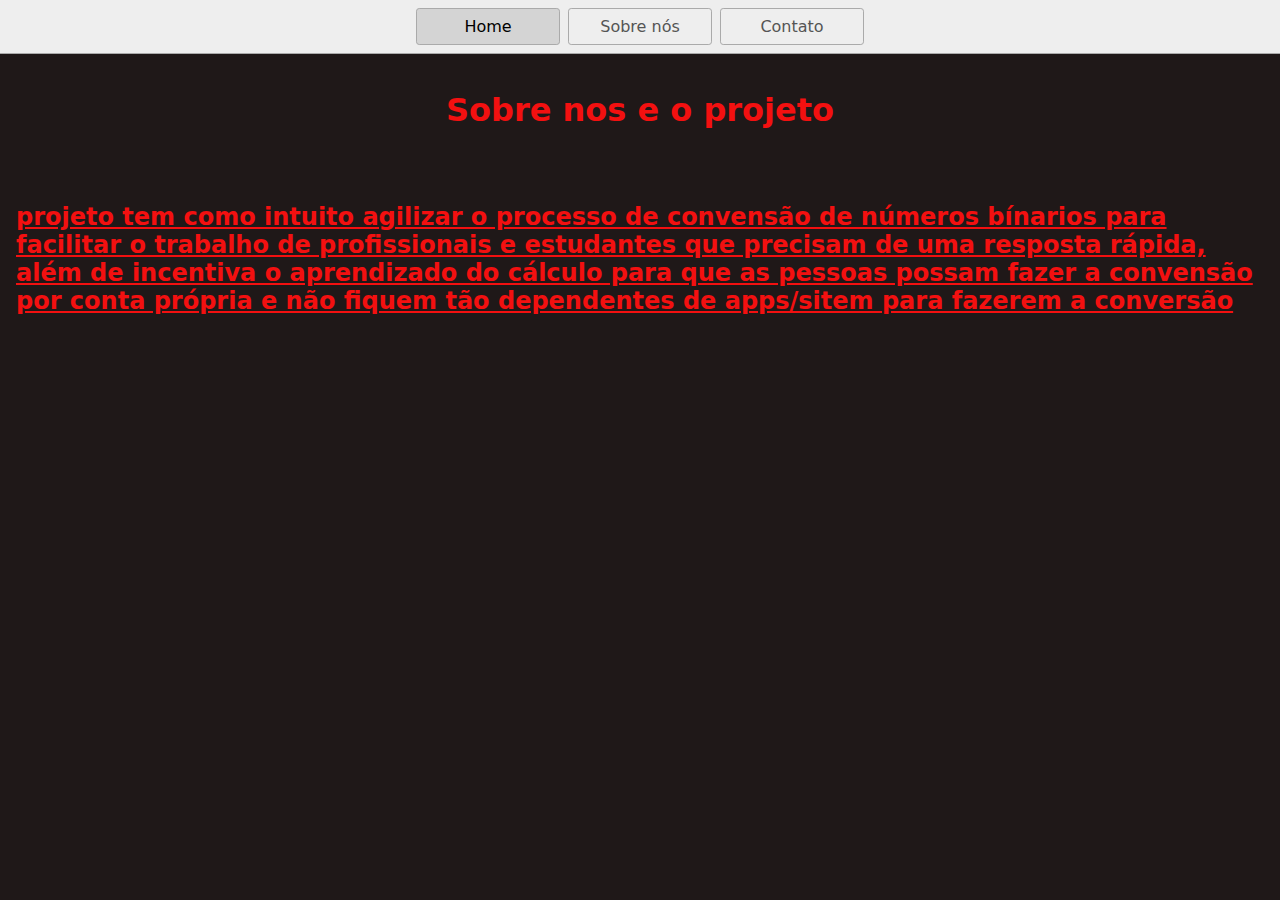
==== page2.html @ 26bac277 "Initial commit" ====
<!DOCTYPE html>
<html lang="en">
  <head>
    <title>Other page</title>
    <meta charset="UTF-8" />
    <meta name="viewport" content="width=device-width" />
    <link rel="stylesheet" href="styles.css" />
    <script type="module" src="script.js"></script>
  </head>
  <body>
    <nav>
    <a href="/" aria-current="page">Home</a>
    <a href="/page2.html">Sobre nós </a>
    <a href="/page3.html">Contato </a>
    </nav>
    <main>
      <h1 style="text-align:center">Sobre nos e o projeto</h1>
    </main>
    <main>
     <h2> 
      <u> projeto tem como intuito agilizar o processo de convensão de números bínarios para facilitar o trabalho de profissionais e estudantes que precisam de uma resposta rápida, além de incentiva o aprendizado do cálculo para que as pessoas possam fazer a convensão por conta própria e não fiquem tão dependentes de apps/sitem para fazerem a conversão </u>
    </h2>
    </main>
  </body>
</html>
---- styles.css ----
* {
  box-sizing: border-box;
}

body {
  margin: 0;
  font-family: system-ui, sans-serif;
  color: rgb(243, 16, 16);
  background-color: rgb(31, 24, 24);
  border: rgb(0, 38, 255);
}

nav {
  display: flex;
  flex-wrap: wrap;
  align-items: center;
  justify-content: center;
  padding: 0.5rem;
  gap: 0.5rem;
  border-bottom: solid 1px #aaa;
  background-color: #eee;
}

nav a {
  display: inline-block;
  min-width: 9rem;
  padding: 0.5rem;
  border-radius: 0.2rem;
  border: solid 1px #aaa;
  text-align: center;
  text-decoration: none;
  color: #555;
}

nav a[aria-current='page'] {
  color: #000;
  background-color: #d4d4d4;
}

main {
  padding: 1rem;
}

h1 {
  font-weight: bold;

}

button {
  color: rgb(255, 255, 255);
  border-bottom: rgb(255, 2, 2);
  margin-bottom: 25;
  padding-bottom: 25;
  background-color: green;

}
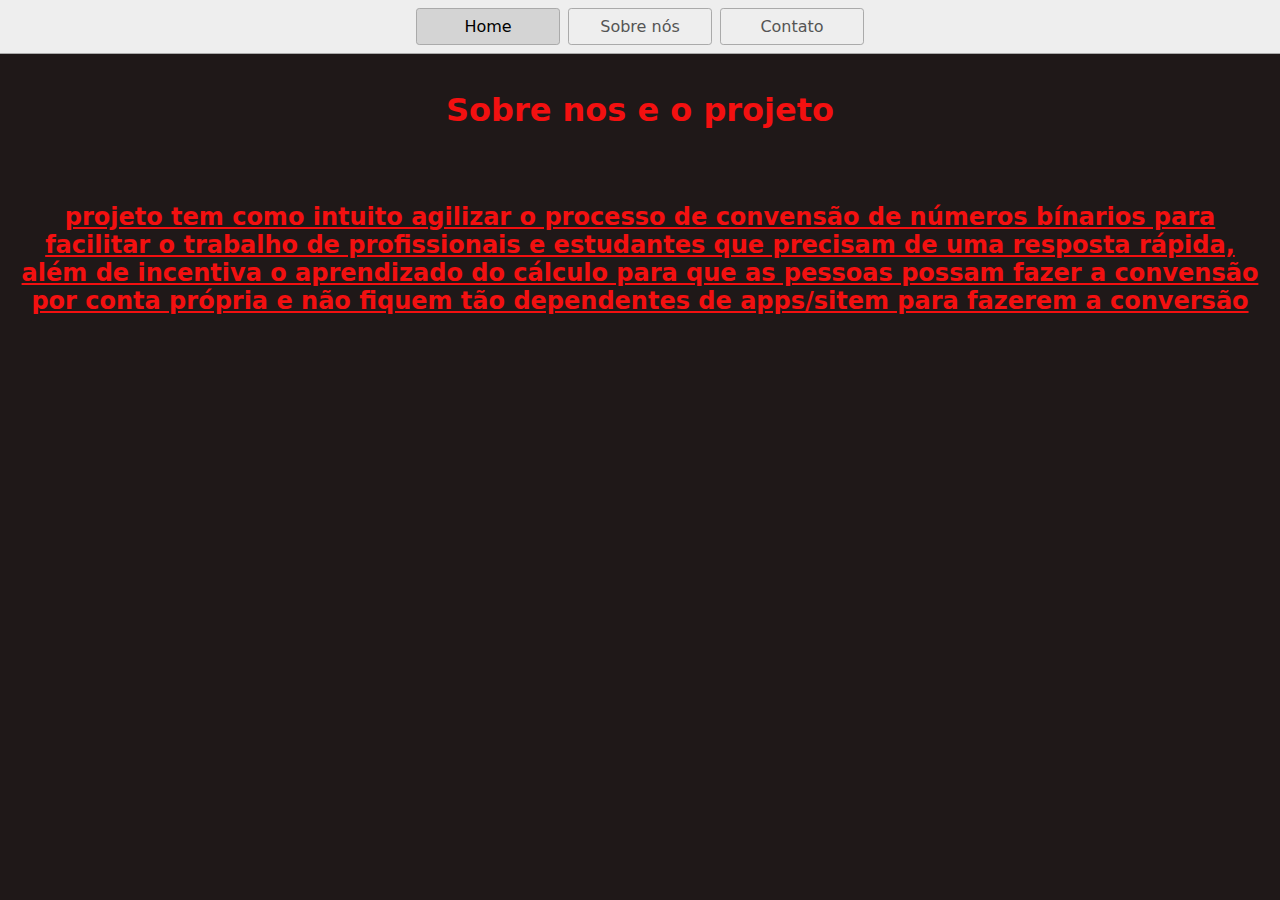
==== commit 1a5a1ff9: "Update page2.html" ====
--- a/page2.html
+++ b/page2.html
@@ -1,5 +1,5 @@
 <!DOCTYPE html>
-<html lang="en">
+<html lang="pt-br">
   <head>
     <title>Other page</title>
     <meta charset="UTF-8" />
@@ -17,7 +17,7 @@
       <h1 style="text-align:center">Sobre nos e o projeto</h1>
     </main>
     <main>
-     <h2> 
+     <h2 style="text-align:center"> 
       <u> projeto tem como intuito agilizar o processo de convensão de números bínarios para facilitar o trabalho de profissionais e estudantes que precisam de uma resposta rápida, além de incentiva o aprendizado do cálculo para que as pessoas possam fazer a convensão por conta própria e não fiquem tão dependentes de apps/sitem para fazerem a conversão </u>
     </h2>
     </main>
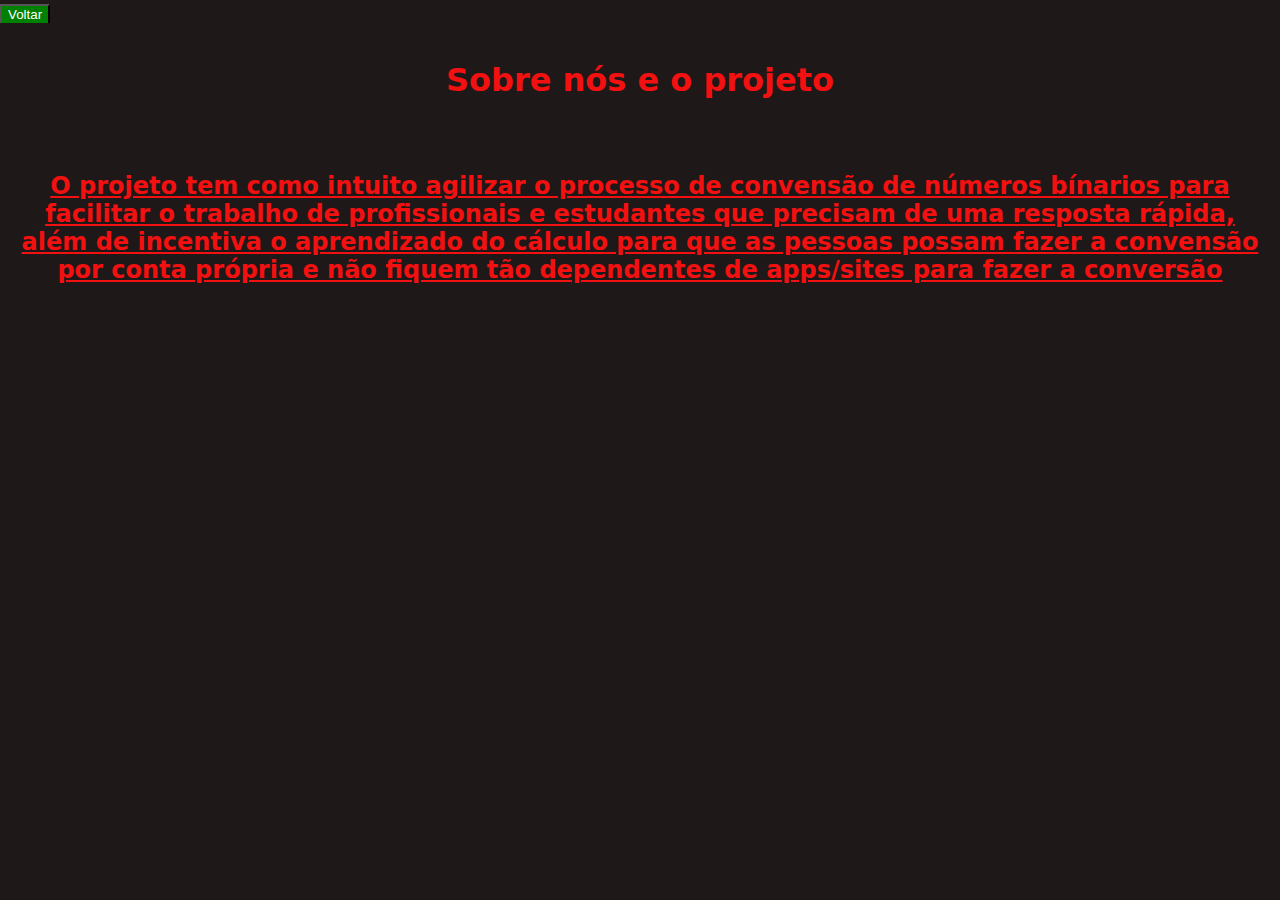
==== commit 91de541e: "Update page2.html" ====
--- a/page2.html
+++ b/page2.html
@@ -1,25 +1,29 @@
 <!DOCTYPE html>
 <html lang="pt-br">
   <head>
-    <title>Other page</title>
+    <title>sobre nós</title>
     <meta charset="UTF-8" />
     <meta name="viewport" content="width=device-width" />
     <link rel="stylesheet" href="styles.css" />
     <script type="module" src="script.js"></script>
   </head>
   <body>
-    <nav>
-    <a href="/" aria-current="page">Home</a>
-    <a href="/page2.html">Sobre nós </a>
-    <a href="/page3.html">Contato </a>
-    </nav>
+    <sub>
+      <button onclick="location.assign('index.html')">Voltar</button>      
+    </sub>
     <main>
-      <h1 style="text-align:center">Sobre nos e o projeto</h1>
+      <h1 style="text-align: center">Sobre nós e o projeto</h1>
     </main>
     <main>
-     <h2 style="text-align:center"> 
-      <u> projeto tem como intuito agilizar o processo de convensão de números bínarios para facilitar o trabalho de profissionais e estudantes que precisam de uma resposta rápida, além de incentiva o aprendizado do cálculo para que as pessoas possam fazer a convensão por conta própria e não fiquem tão dependentes de apps/sitem para fazerem a conversão </u>
-    </h2>
+      <h2 style="text-align: center;">
+        <u>
+          O projeto tem como intuito agilizar o processo de convensão de números
+          bínarios para facilitar o trabalho de profissionais e estudantes que
+          precisam de uma resposta rápida, além de incentiva o aprendizado do
+          cálculo para que as pessoas possam fazer a convensão por conta própria
+          e não fiquem tão dependentes de apps/sites para fazer a conversão
+        </u>
+      </h2>
     </main>
   </body>
 </html>
